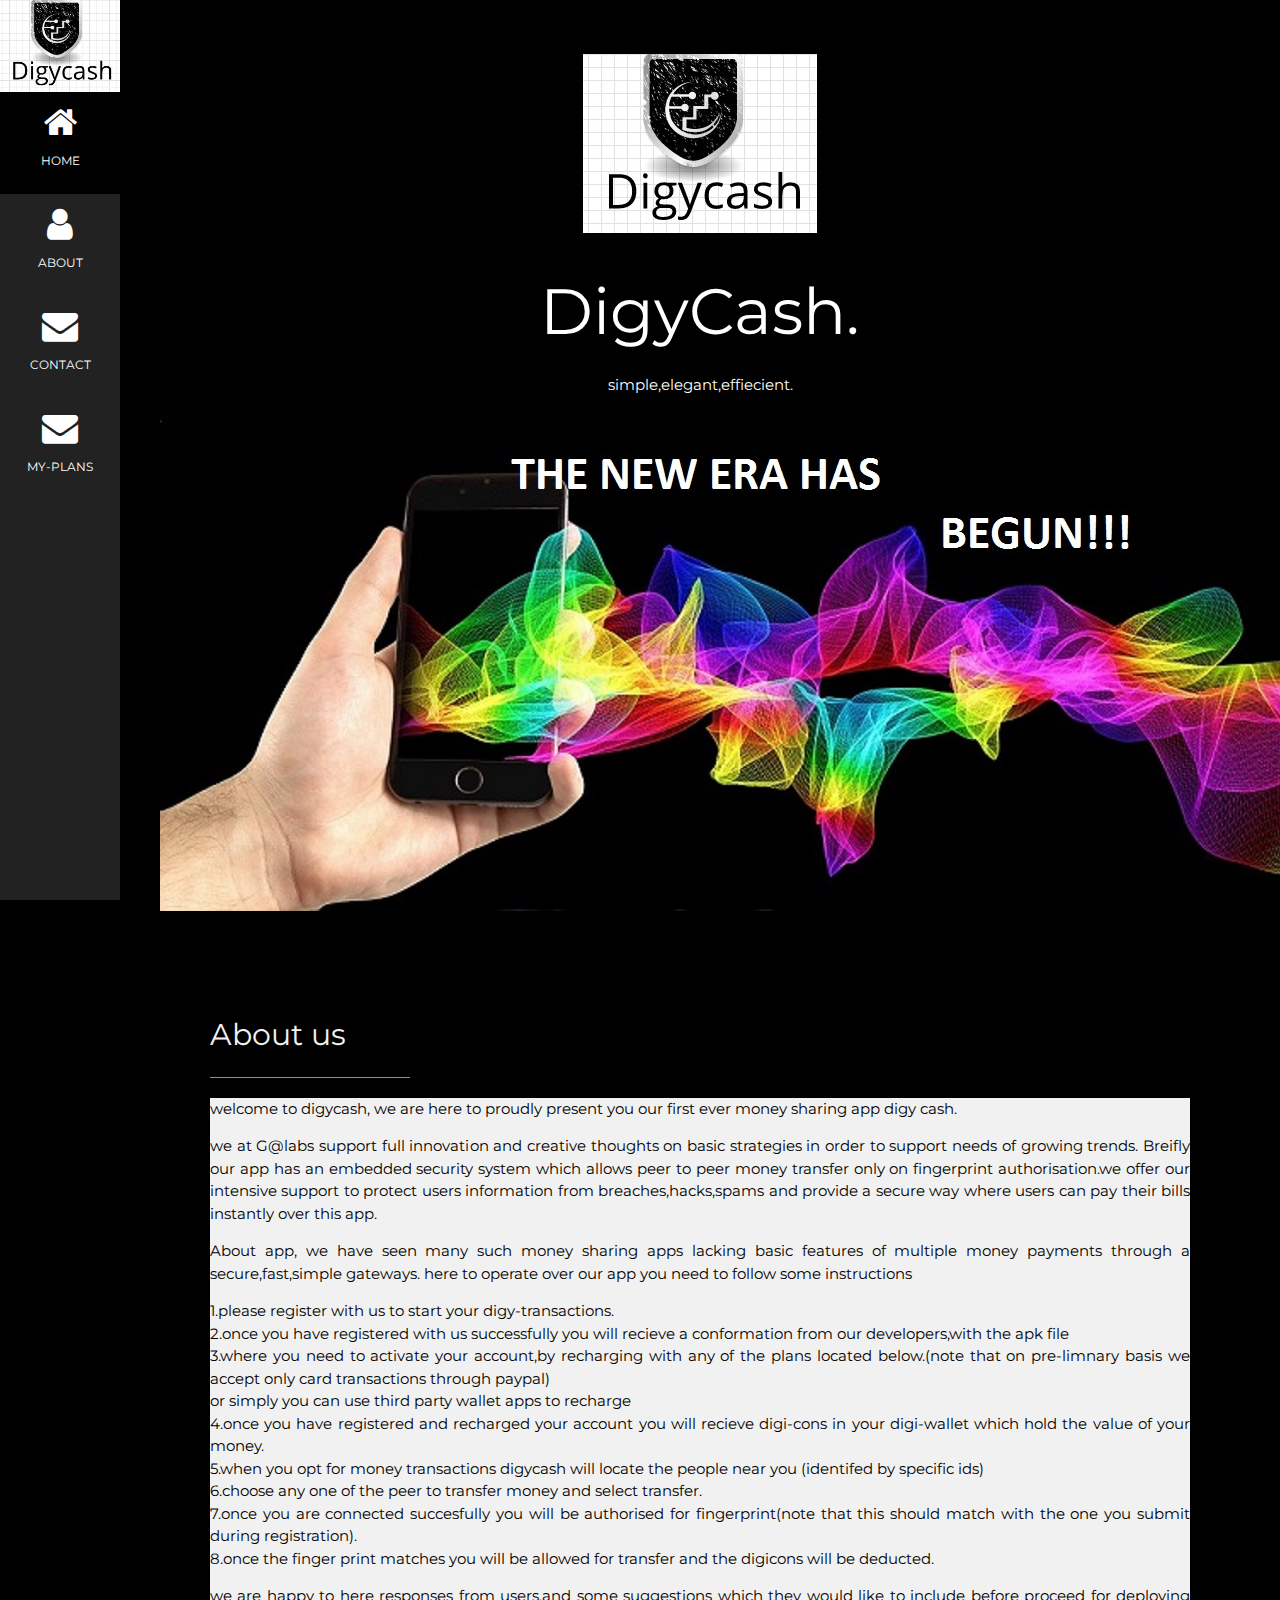
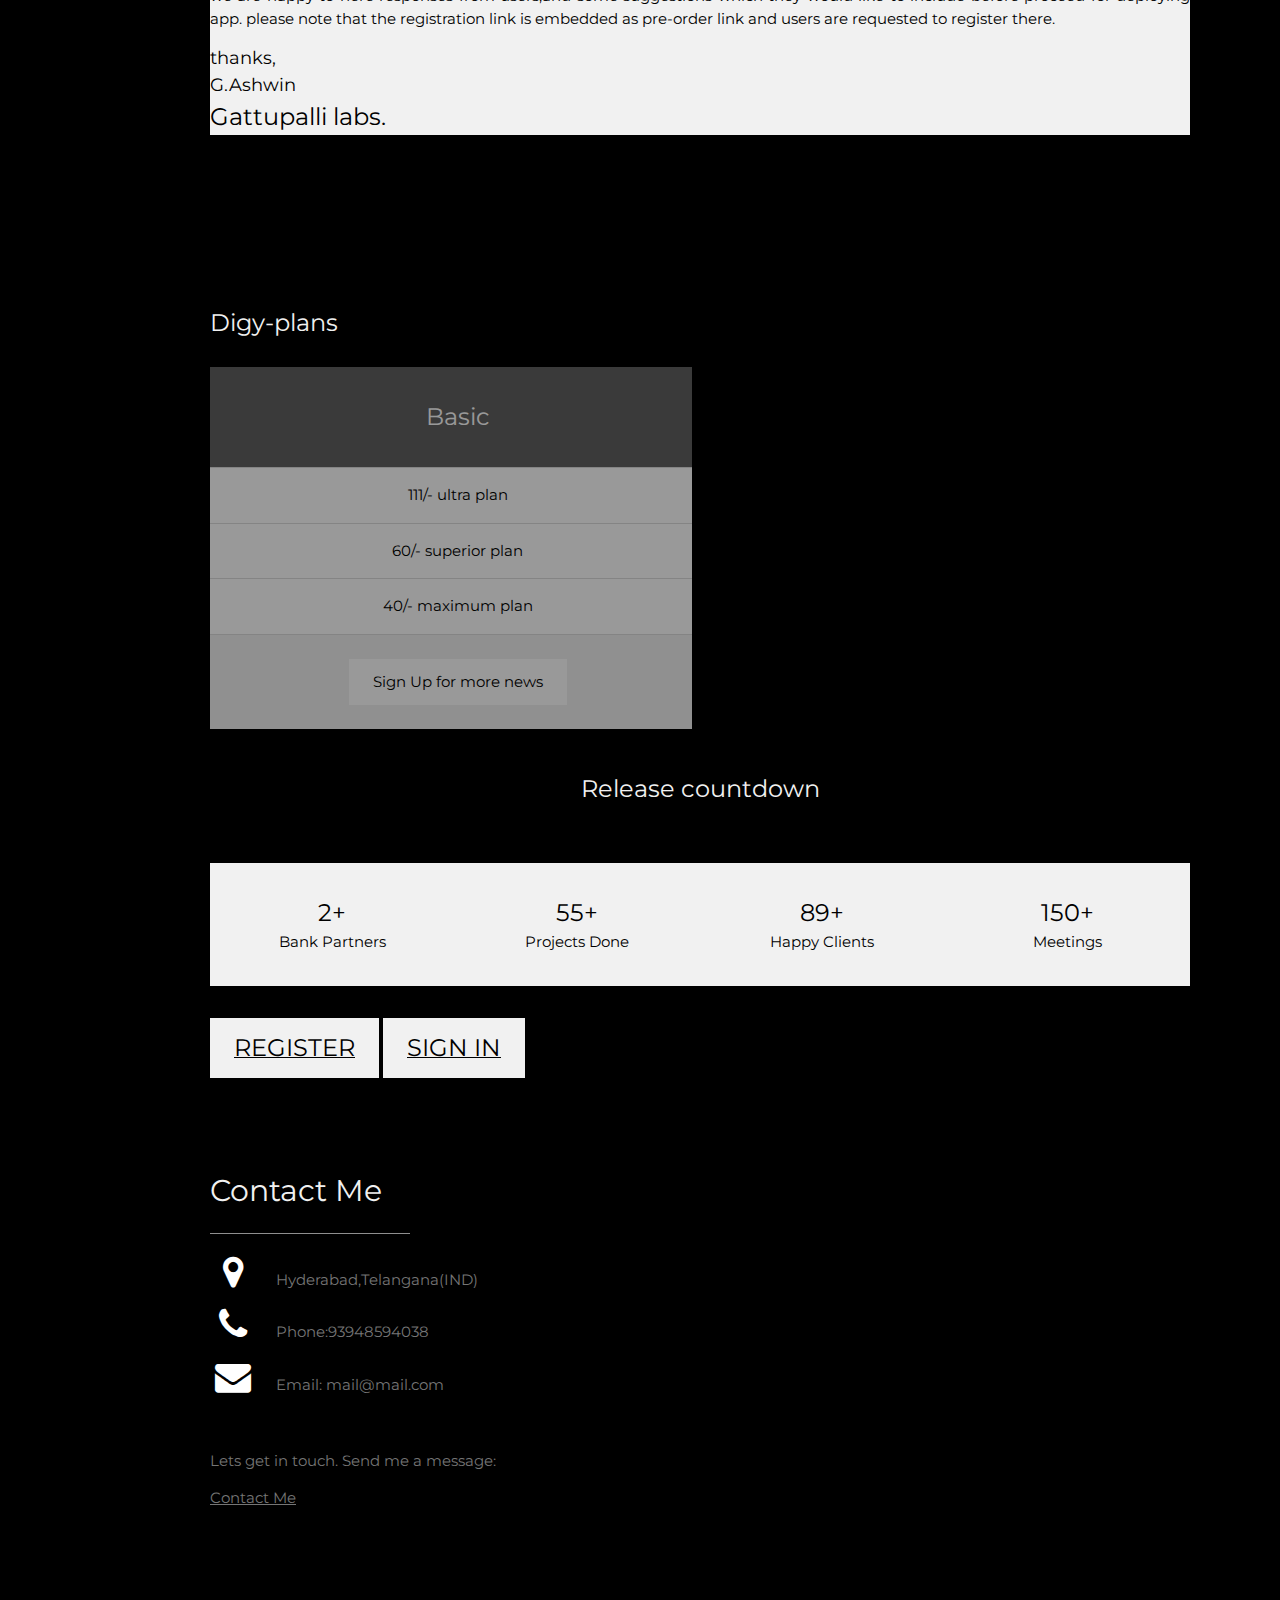
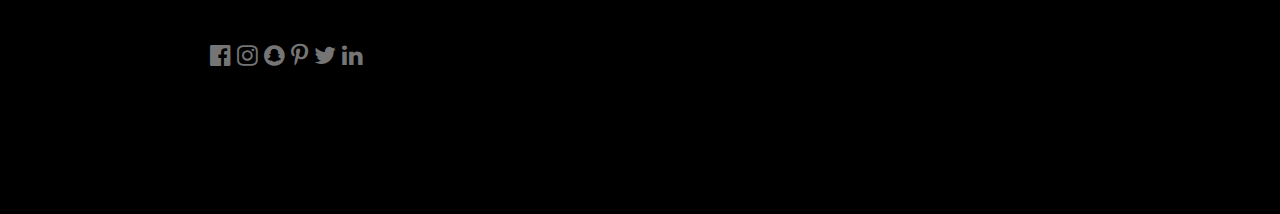
==== index.html @ 892a901e "Update index.html" ====
<!DOCTYPE html>
<html>
<title>digycash homepage</title>
<head>  
<meta charset="UTF-8">
<meta name="viewport" content="width=device-width, initial-scale=0.3">
  </head>
<link rel="stylesheet" href="w3.css">
<link rel="stylesheet" href="https://fonts.googleapis.com/css?family=Montserrat">
<link rel="stylesheet" href="https://cdnjs.cloudflare.com/ajax/libs/font-awesome/4.7.0/css/font-awesome.min.css">
<style>
body, h1,h2,h3,h4,h5,h6 {font-family: "Montserrat", sans-serif}
.w3-row-padding img {margin-bottom: 12px}
/* Set the width of the sidenav to 120px */
.w3-sidenav {width: 120px;background: #222;}
/* Add a left margin to the "page content" that matches the width of the sidenav (120px) */
#main {margin-left: 120px}
/* Remove margins from "page content" on small screens */
@media only screen and (max-width: 480px) {
  #main 
  {
    margin-left: 0
  }
  #slider {
    float:none;
    width:100%;
  
  
  
  
  }
  
 
</style>
<body class="w3-black">

<!-- Icon Bar (Sidenav - hidden on small screens) -->
<nav class="w3-sidenav w3-center w3-small w3-hide-small">
  <!-- Avatar image in top left corner -->
  <img src="digycash.jpg" style="width:100%">
  <a class="w3-padding-large w3-black" href="#">
    <i class="fa fa-home w3-xxlarge"></i>
    <p>HOME</p>
  </a>
  <a class="w3-padding-large w3-hover-black" href="#about">
    <i class="fa fa-user w3-xxlarge"></i>
    <p>ABOUT</p>
  </a>
  
  <a class="w3-padding-large w3-hover-black" href="#contact">
    <i class="fa fa-envelope w3-xxlarge"></i>
    <p>CONTACT</p>
  </a>

<a class="w3-padding-large w3-hover-black" href="#plans">
    <i class="fa fa-envelope w3-xxlarge"></i>
    <p>MY-PLANS</p>
  </a>
</nav>

<!-- Navbar on small screens (Hidden on medium and large screens) -->
<div class="w3-top w3-hide-large w3-hide-medium" id="myNavbar">
  <ul class="w3-navbar w3-black w3-opacity w3-hover-opacity-off w3-center w3-small">
    <li class="w3-left" style="width:25% !important"><a href="#">HOME</a></li>
    <li class="w3-left" style="width:25% !important"><a href="#about">ABOUT</a></li>
    <li class="w3-left" style="width:25% !important"><a href="#contact">CONTACT</a></li>
  </ul>
</div>

<!-- Page Content -->
<div class="w3-padding-large" id="main">
  <!-- Header/Home -->
  <header class="w3-container w3-padding-32 w3-center w3-black" id="home">
    <h1 class="w3-jumbo"><img src="digycash.jpg" ></h1>
    <h2 class="w3-jumbo"><span class="w3-hide-small"></span>DigyCash.</h2>
    <p>simple,elegant,effiecient.</p>
    <img class="mySlides" src="ashwin.jpg">
    <img class="mySlides" src="img2.jpg">
    <img class="mySlides" src="IMAGE.jpg">
      <img class="mySlides" src="img1.jpg">
    <img class="mySlides" src="img3.jpg">
    
    <div class="slider">
<script> 
var slideIndex = 0;
carousel();

function carousel() {
    var i;
    var x = document.getElementsByClassName("mySlides");
    for (i = 0; i < x.length; i++) {
      x[i].style.display = "none"; 
    }
    slideIndex++;
    if (slideIndex > x.length) {slideIndex = 1} 
    x[slideIndex-1].style.display = "block"; 
    setTimeout(carousel, 5000); // Change image every 2 seconds
}

</script>
    </div>
 
  </header>

  <!-- About Section -->
  <div class="w3-content w3-justify w3-text-grey w3-padding-64" id="about">
    <h2 class="w3-text-light-grey">About us</h2>
    <hr style="width:200px" class="w3-opacity">
     <div class="w3-row w3-padding-0 w3-section w3-light-grey"> 
    <article>
   <p>  
    welcome to digycash,
               we are here  to proudly present you our first ever money sharing app digy cash.
      </p>

<p>we at G@labs support full innovation and  creative thoughts  on basic strategies in order to support needs of growing trends.
Breifly our app has an embedded security system which allows peer to peer money transfer only on fingerprint authorisation.we offer our intensive support to protect users information
from breaches,hacks,spams and provide a secure way where users can pay their bills instantly over this app.
      </p>
<p>About app,
          we have seen many such money sharing apps lacking basic features of multiple money payments through a secure,fast,simple gateways.
          here to operate over our app you need to follow some instructions
      </p>
   <p>   
  <li>1.please register with us to start your digy-transactions.</li>
  <li>2.once you have registered with us successfully you will recieve a conformation from our developers,with the apk file</li>
  <li>3.where you need to activate your account,by recharging with any of the plans located below.(note that on pre-limnary basis we accept only card transactions through paypal)</li>
  <li> or simply you can use third party wallet apps to recharge</li>
  <li>4.once you have registered and recharged your account you will recieve digi-cons in your digi-wallet which hold the value of your money.</li>
  <li>5.when you  opt for money transactions digycash will locate the people near you (identifed by specific ids)</li>
  <li>6.choose any one of the peer to transfer money and select transfer.</li>
  <li>7.once you are connected succesfully you will be authorised for fingerprint(note that this should match with the one you submit during registration).</li>
   <li>8.once the finger print matches you will be allowed for transfer and the digicons will be deducted.</li>
      </p>

<p>we are happy to here responses from users,and some suggestions which they would like to include before proceed for deploying app.
please note that the registration link is embedded as pre-order link and users are requested to register there.
      </p>

      <li><span class="w3-large">thanks,</span></li>
      <li><span class="w3-large">G.Ashwin</span></li>
      <li><span class="w3-xlarge">Gattupalli labs.</span></li>
</article>
    </div>
</div>
<div class="w3-content w3-justify w3-text-grey w3-padding-64" id="plans">
<h3 class="w3-padding-16 w3-text-light-grey">Digy-plans</h3>
<div class="w3-row-padding" style="margin:0 -16px">
      <div class="w3-half w3-margin-bottom">
        <ul class="w3-ul w3-white w3-center w3-opacity w3-hover-opacity-off">
          <li class="w3-dark-grey w3-xlarge w3-padding-32">Basic</li>
          <li class="w3-padding-16 w3-hover-black">111/- ultra plan</li>
          <li class="w3-padding-16 w3-hover-black">60/-  superior plan</li>
          <li class="w3-padding-16 w3-hover-black">40/-  maximum plan</li>
          <li class="w3-light-grey w3-padding-24">
            <button class="w3-btn w3-white w3-padding-large w3-hover-black">Sign Up for more news</button>
          </li>
        </ul>
      </div>

     
</div>
<div class="styler">  
<h3 class="w3-padding-16 w3-text-light-grey">Release countdown</h3>  
<p id="demo"></p>

<script>
var countDownDate = new Date("September 14, 2017 12:00:00").getTime();
var x = setInterval(function() {
    var now = new Date().getTime();
    var distance = countDownDate - now;
    var days = Math.floor(distance / (1000 * 60 * 60 * 24));
    var hours = Math.floor((distance % (1000 * 60 * 60 * 24)) / (1000 * 60 * 60));
    var minutes = Math.floor((distance % (1000 * 60 * 60)) / (1000 * 60));
    var seconds = Math.floor((distance % (1000 * 60)) / 1000);
    document.getElementById("demo").innerHTML = days + "D"+" " + hours + "Hrs "
    + minutes + "m " + seconds + "s "; 
    if (distance < 0) {
        clearInterval(x);
        document.getElementById("demo").innerHTML = "Product released";
    }
}, 1000);
</script>
</div>

<style>
.styler {
  text-align: center;
  font-size: 40px;
}
</style>


    
    
    <div class="w3-row w3-center w3-padding-16 w3-section w3-light-grey">
      <div class="w3-quarter w3-section">
        <span class="w3-xlarge">2+</span><br>
       Bank Partners
      </div>
      <div class="w3-quarter w3-section">
        <span class="w3-xlarge">55+</span><br>
        Projects Done
      </div>
      <div class="w3-quarter w3-section">
        <span class="w3-xlarge">89+</span><br>
        Happy Clients
      </div>
      <div class="w3-quarter w3-section">
        <span class="w3-xlarge">150+</span><br>
        Meetings
      </div>
    </div>

    <button class="w3-btn w3-light-grey w3-padding-large w3-section w3-hover-grey">
      <a href="https://goo.gl/forms/CN8GiYNYcDQfC1Zz1"> <span class="w3-xlarge" >REGISTER</span></a>
    </button>
  
     <button class="w3-btn w3-light-grey w3-padding-large w3-section w3-hover-grey">
      <a href="#"> <span class="w3-xlarge" >SIGN IN</span></a>
    </button>
    
    

  <!-- Contact Section -->
  <div class="w3-padding-64 w3-content w3-text-grey" id="contact">
    <h2 class="w3-text-light-grey">Contact Me</h2>
    <hr style="width:200px" class="w3-opacity">

    <div class="w3-section">
      <p><i class="fa fa-map-marker fa-fw w3-text-white w3-xxlarge w3-margin-right"></i> Hyderabad,Telangana(IND)</p>
      <p><i class="fa fa-phone fa-fw w3-text-white w3-xxlarge w3-margin-right"></i> Phone:93948594038</p>
      <p><i class="fa fa-envelope fa-fw w3-text-white w3-xxlarge w3-margin-right"> </i> Email: mail@mail.com</p>
    </div><br>
    <p>Lets get in touch. Send me a message:</p>

    <a href="https://goo.gl/forms/BO26jaC5z2qaYYAs2">Contact Me</a>
  <!-- End Contact Section -->
  </div>
  
    <!-- Footer -->
  <footer class="w3-content w3-padding-64 w3-text-grey w3-xlarge">
    <i class="fa fa-facebook-official w3-hover-text-indigo"></i>
    <i class="fa fa-instagram w3-hover-text-purple"></i>
    <i class="fa fa-snapchat w3-hover-text-yellow"></i>
    <i class="fa fa-pinterest-p w3-hover-text-red"></i>
    <i class="fa fa-twitter w3-hover-text-light-blue"></i>
    <i class="fa fa-linkedin w3-hover-text-indigo"></i>
  <!-- End footer -->
  </footer>

  <script>
  (function(i,s,o,g,r,a,m){i['GoogleAnalyticsObject']=r;i[r]=i[r]||function(){
  (i[r].q=i[r].q||[]).push(arguments)},i[r].l=1*new Date();a=s.createElement(o),
  m=s.getElementsByTagName(o)[0];a.async=1;a.src=g;m.parentNode.insertBefore(a,m)
  })(window,document,'script','https://www.google-analytics.com/analytics.js','ga');

  ga('create', 'UA-99104392-1', 'auto');
  ga('send', 'pageview');

</script>
<!-- END PAGE CONTENT -->

</body>
</html>
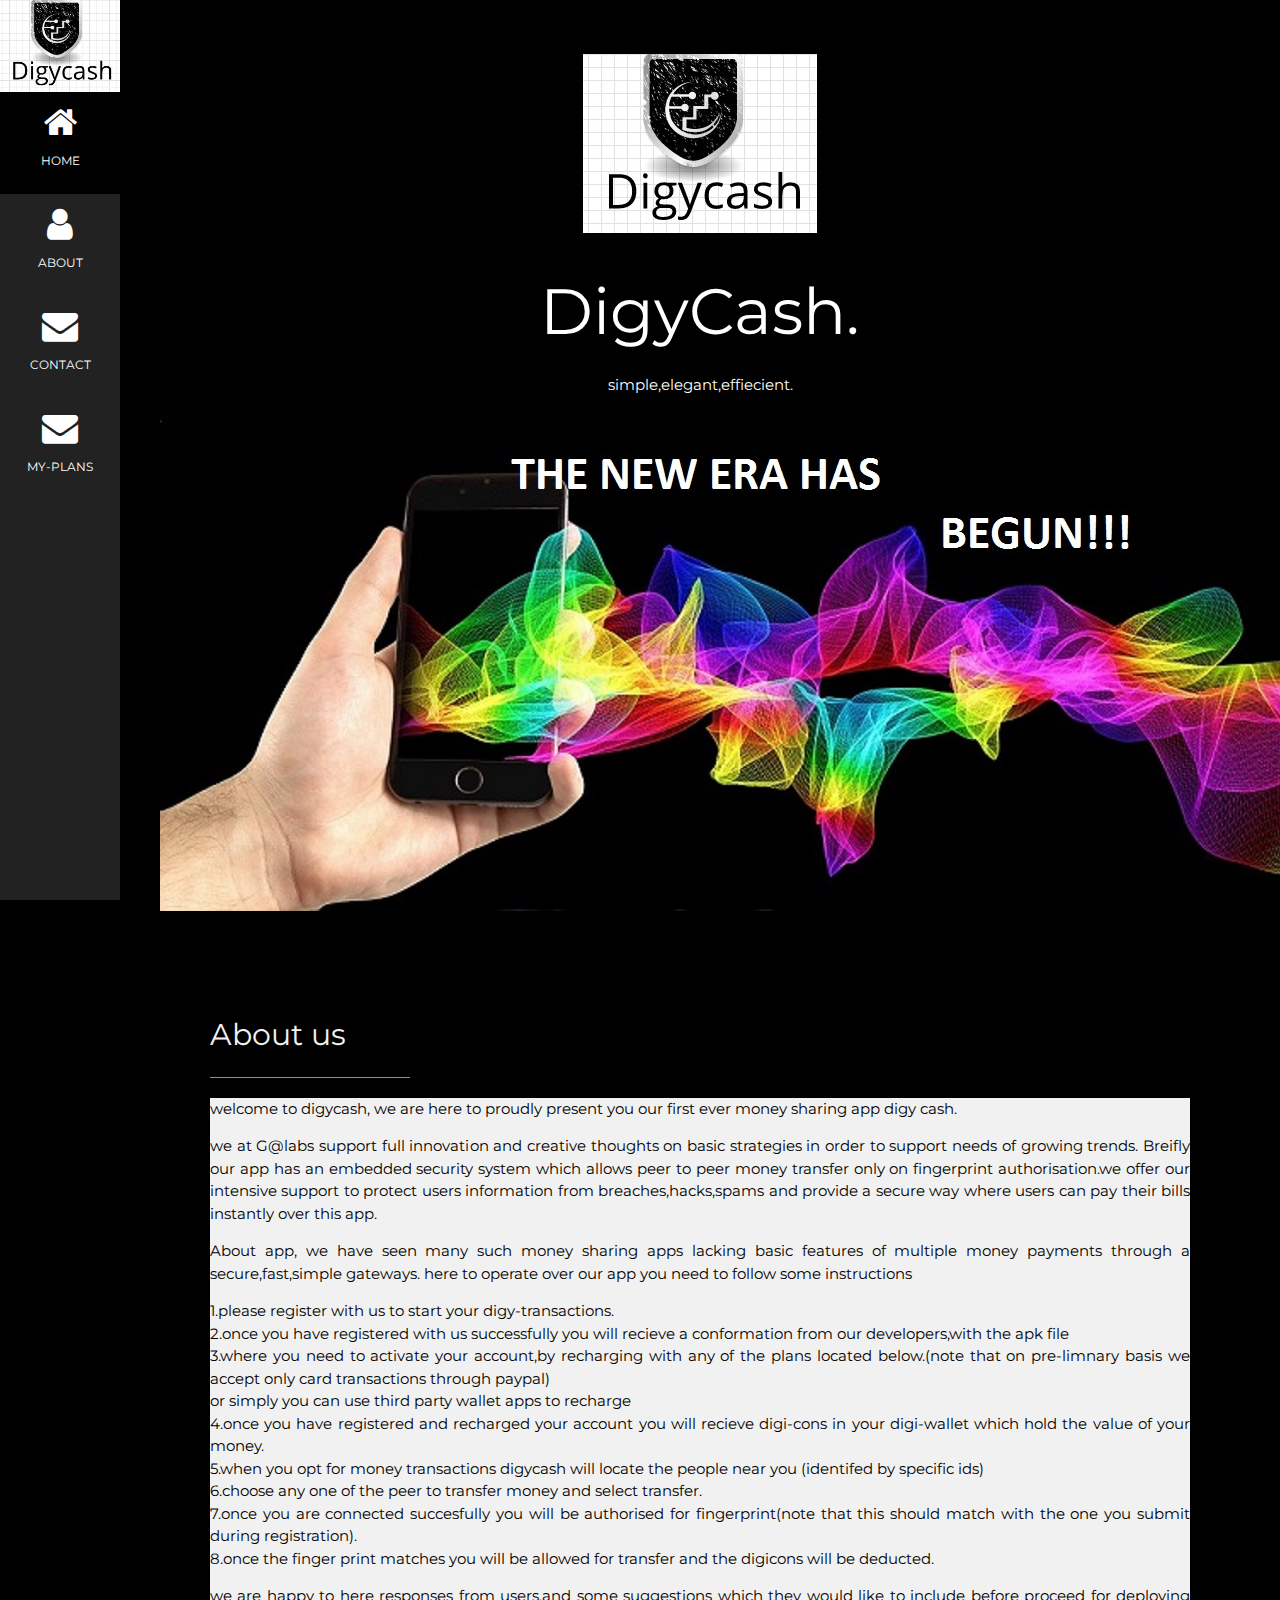
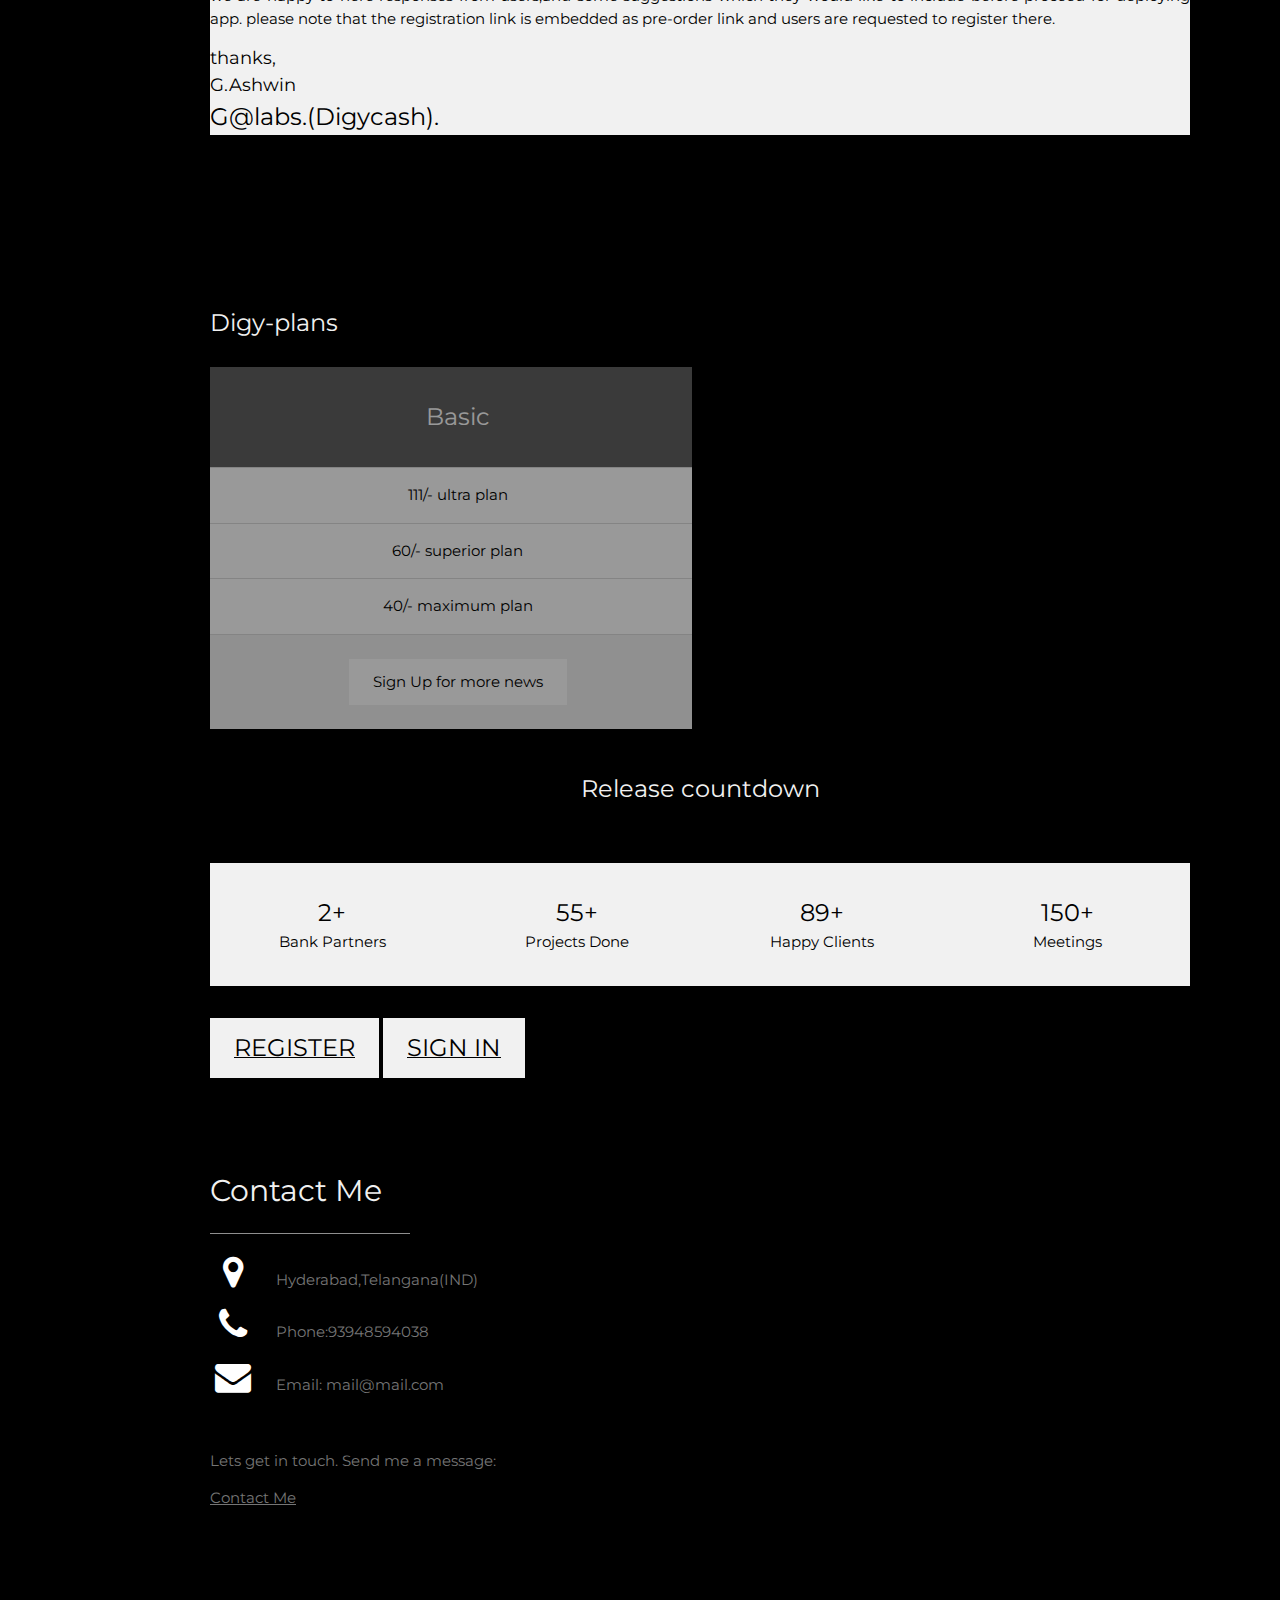
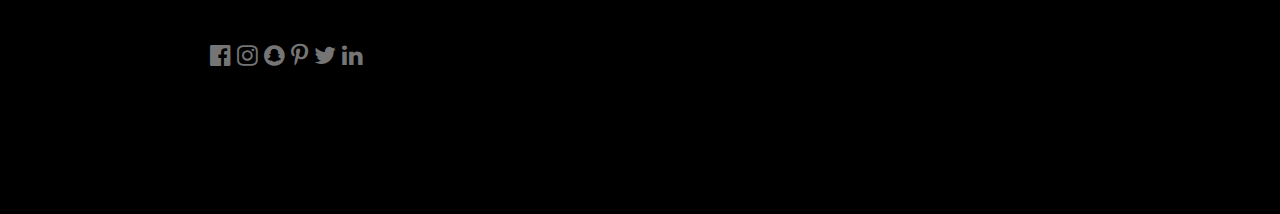
==== commit 15e1bfe8: "Update index.html" ====
--- a/index.html
+++ b/index.html
@@ -139,7 +139,7 @@
 
       <li><span class="w3-large">thanks,</span></li>
       <li><span class="w3-large">G.Ashwin</span></li>
-      <li><span class="w3-xlarge">Gattupalli labs.</span></li>
+      <li><span class="w3-xlarge">G@labs.(Digycash).</span></li>
 </article>
     </div>
 </div>
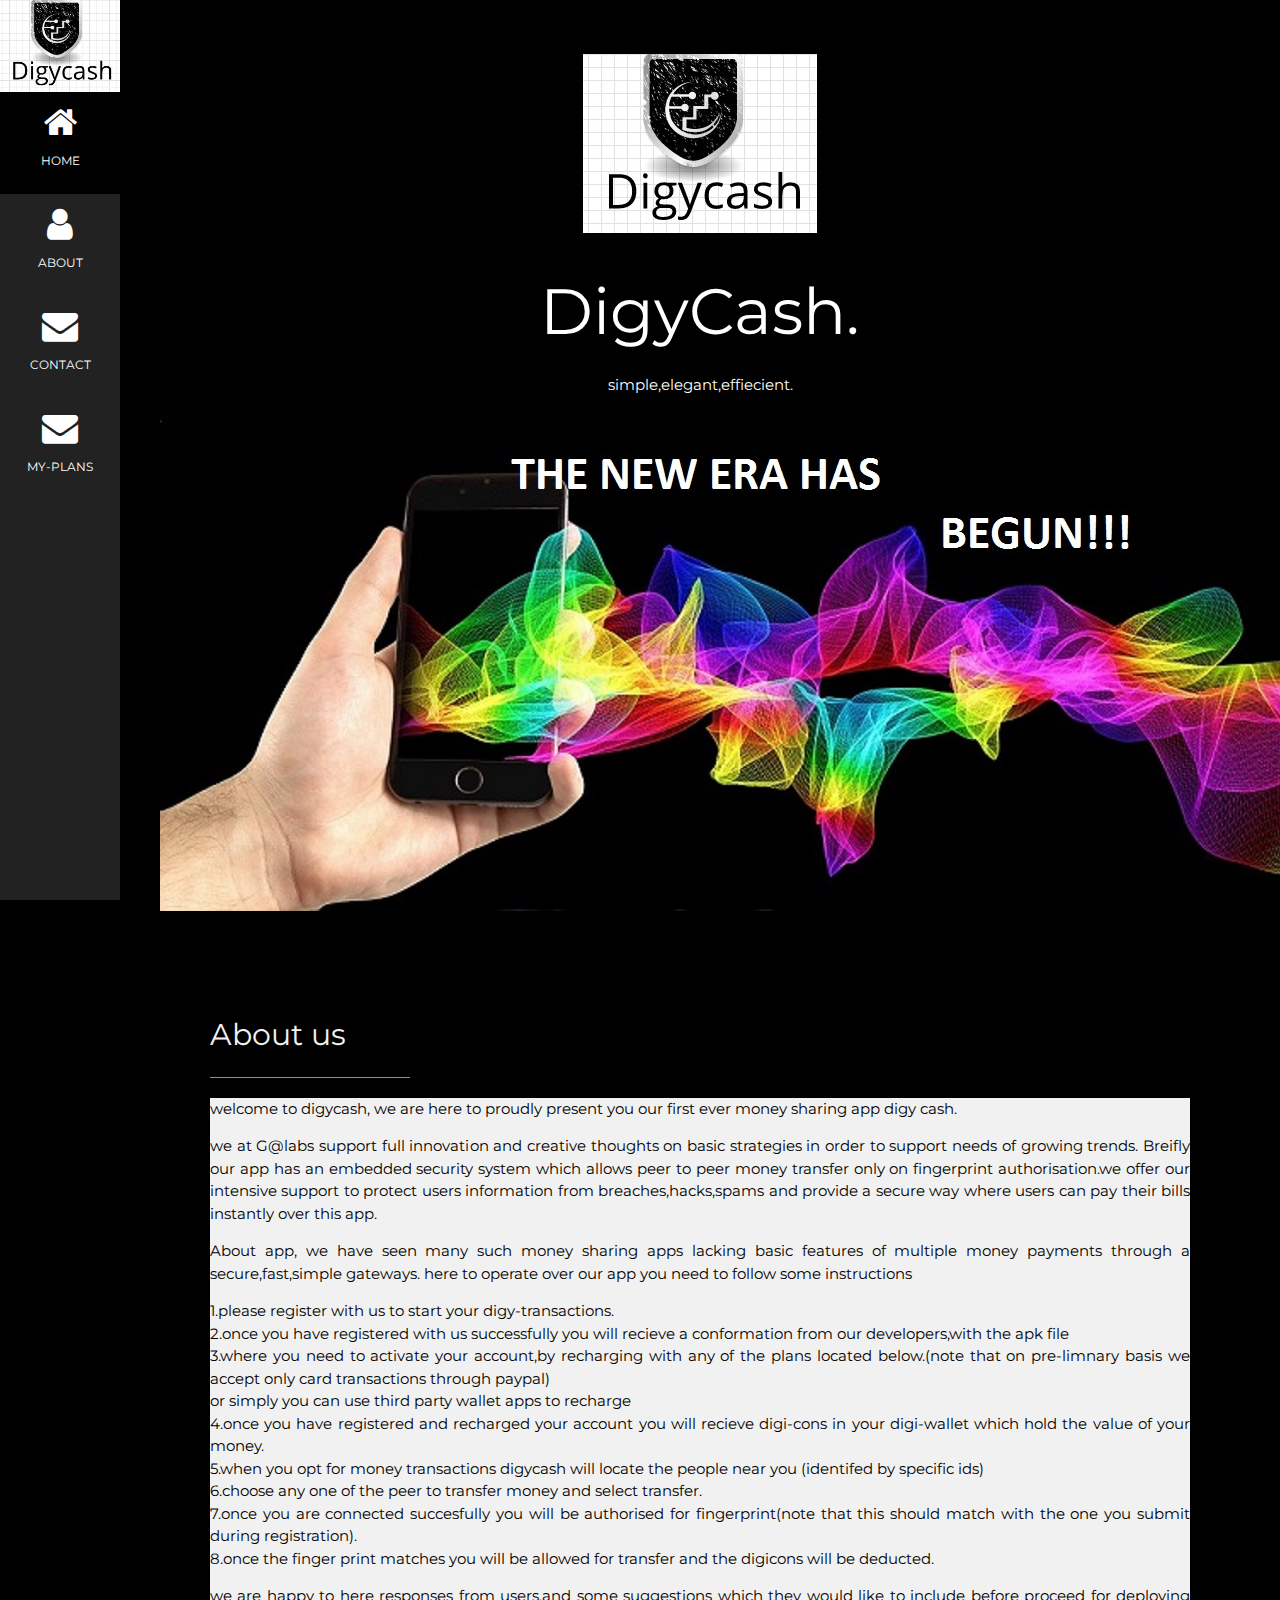
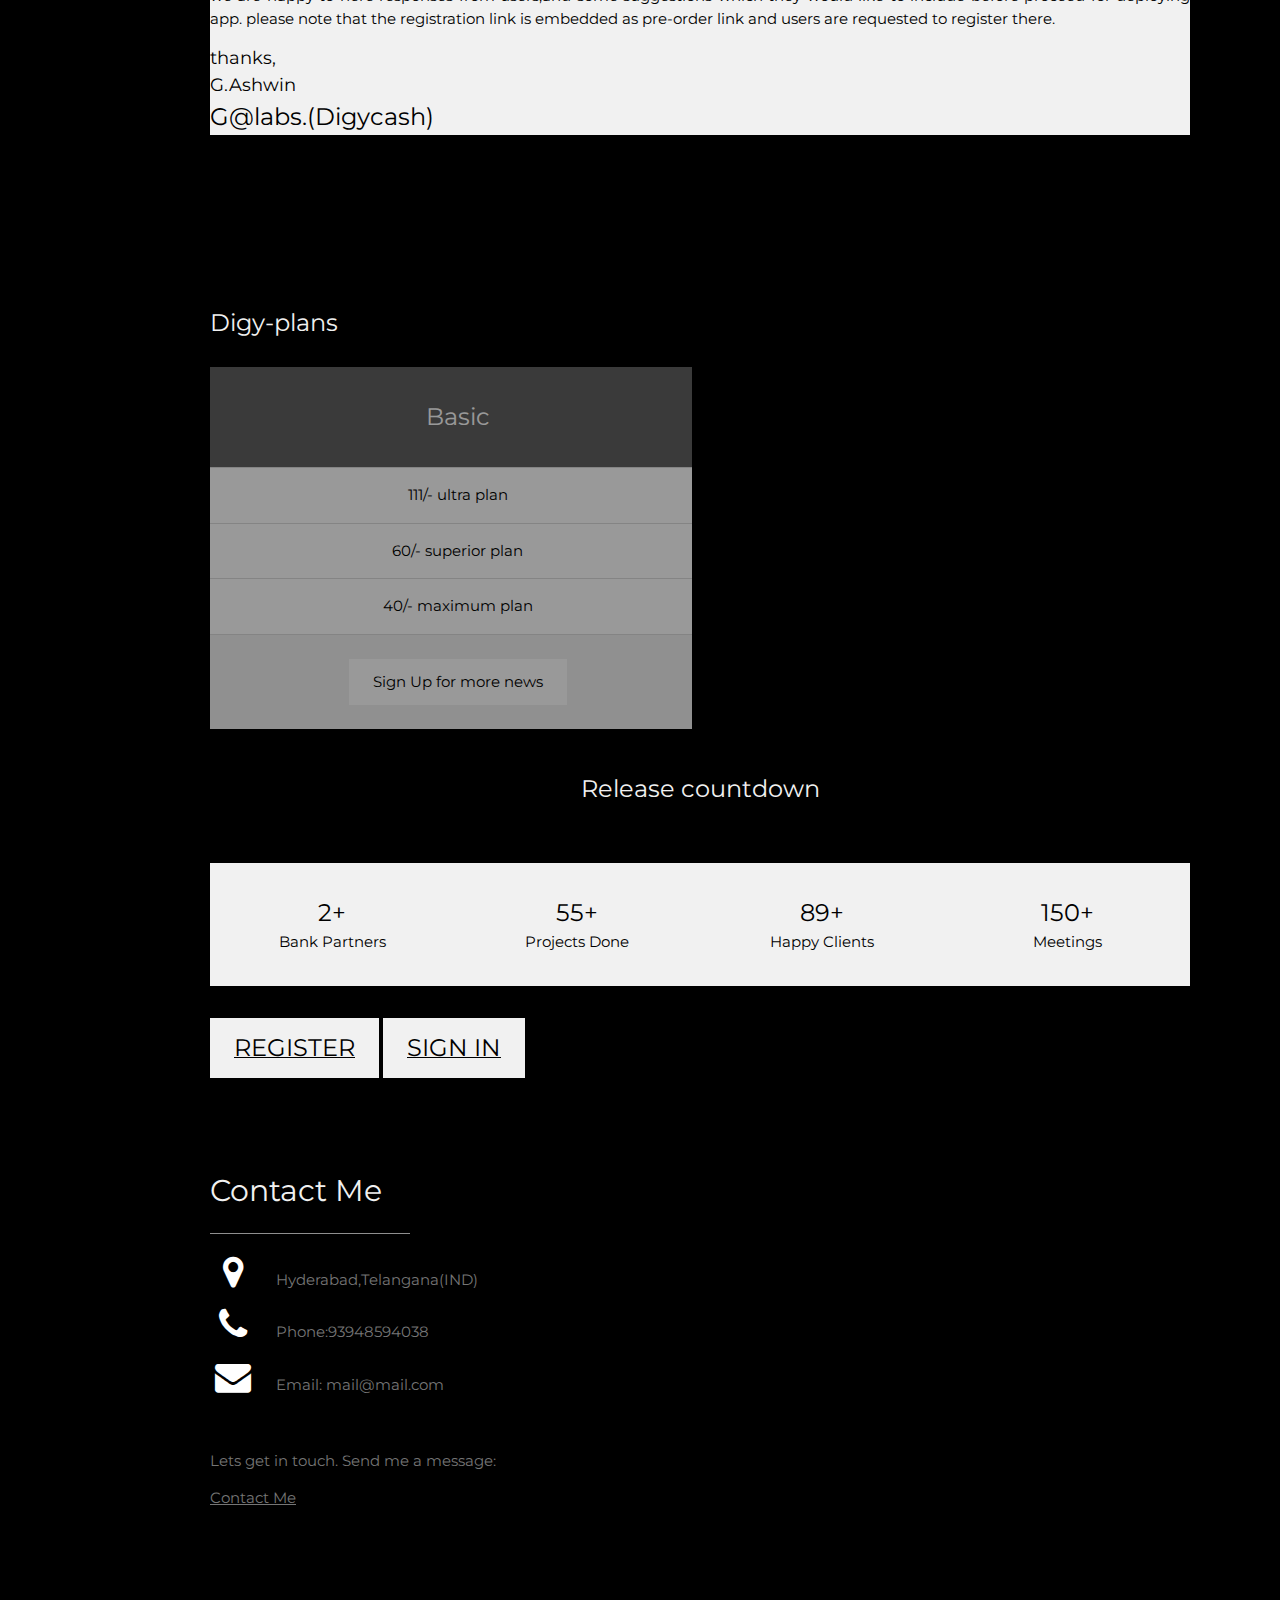
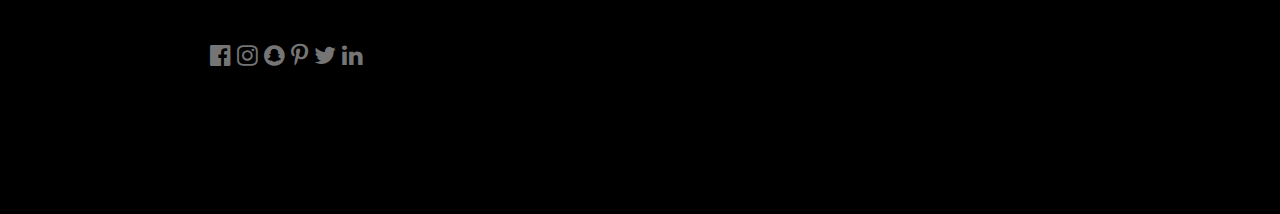
==== commit 9c483716: "Update index.html" ====
--- a/index.html
+++ b/index.html
@@ -139,7 +139,7 @@
 
       <li><span class="w3-large">thanks,</span></li>
       <li><span class="w3-large">G.Ashwin</span></li>
-      <li><span class="w3-xlarge">G@labs.(Digycash).</span></li>
+      <li><span class="w3-xlarge">G@labs.(Digycash)</span></li>
 </article>
     </div>
 </div>
